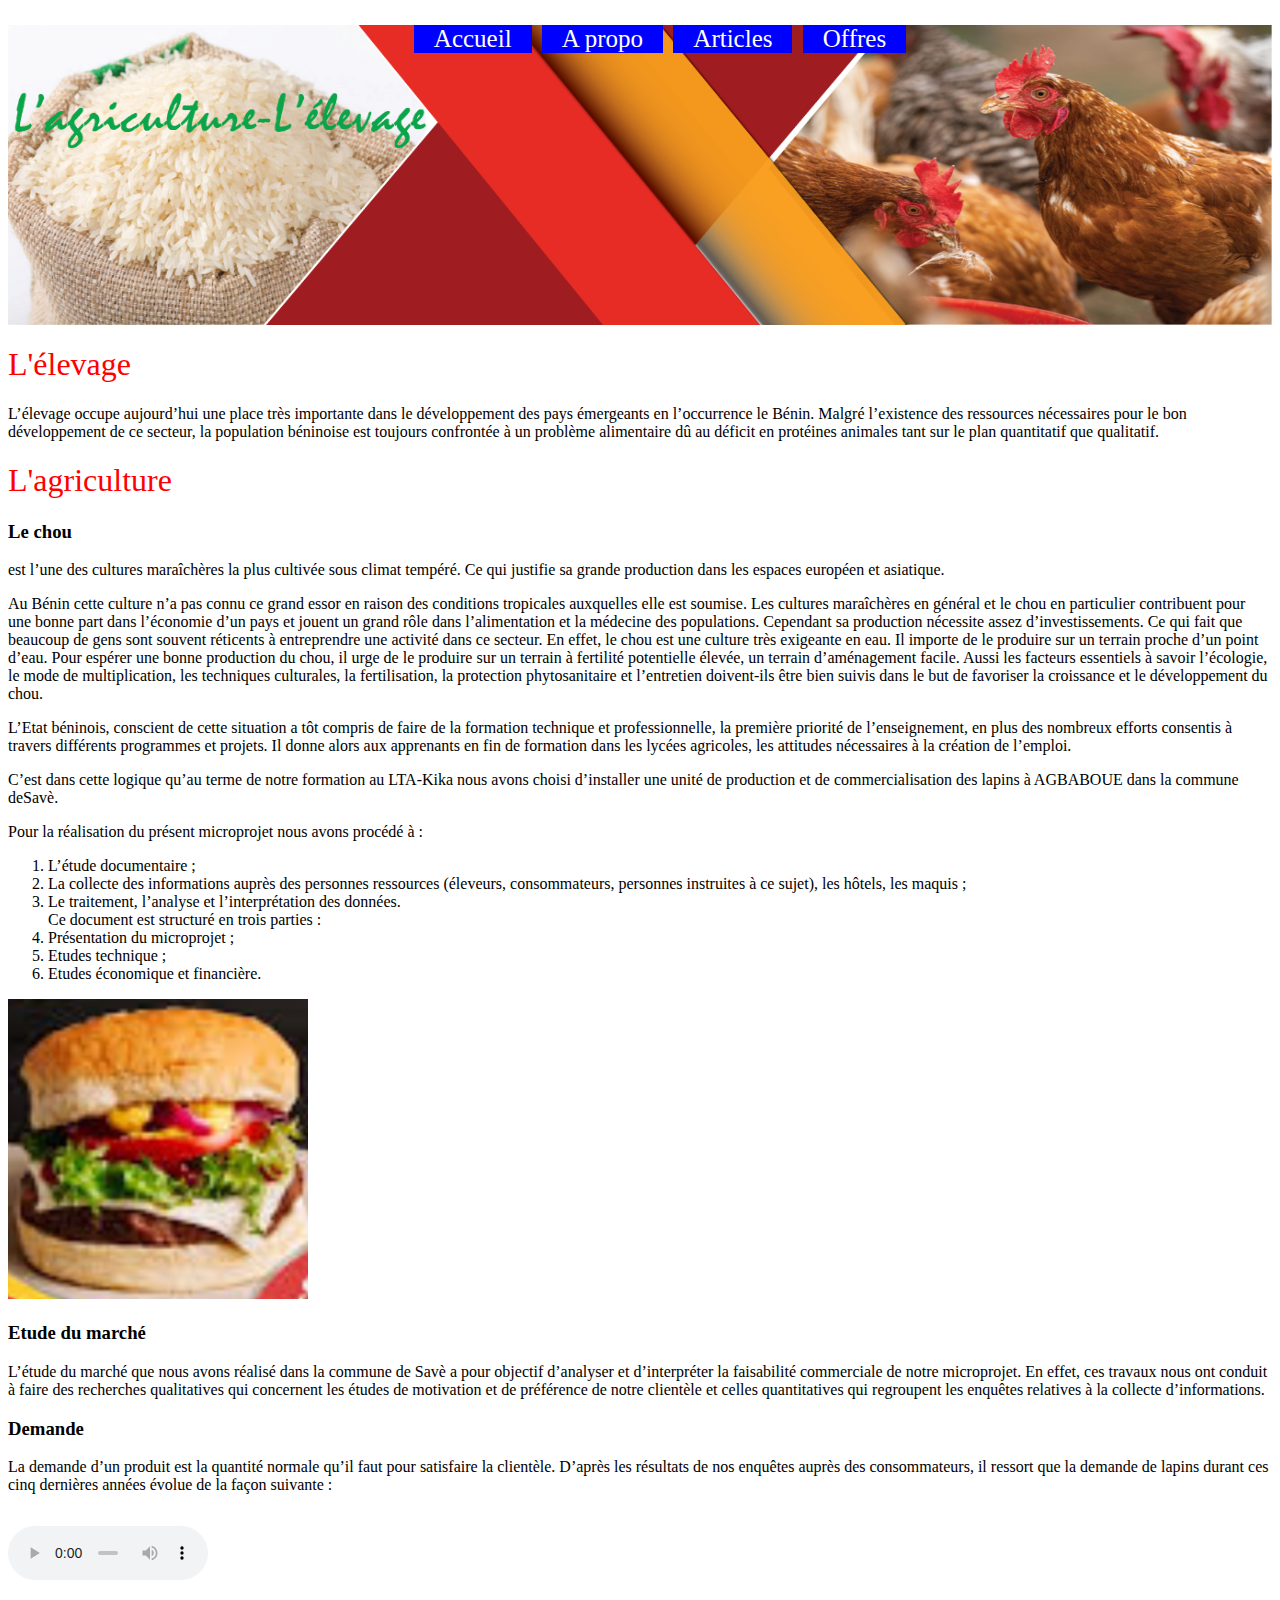
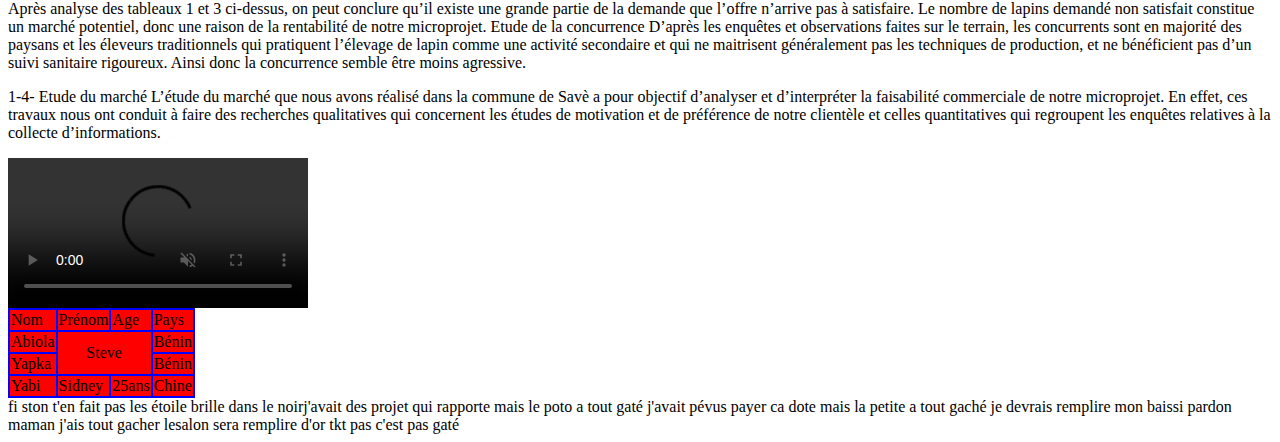
==== index.html @ 5c8879c3 "Create index.html" ====
<!Doctype html >
<html>
<head>
<meta charset ="utf-8"/>
<link rel="stylesheet" href="css/big.css">
<title>Première page web html css</title>
</head>
<body>
		<section class="entete">
             <ul>
            <li><a href="./pdf/guide-de-production-de-manioc.pdf"> Accueil</a></li>
            <li><a href="./pdf/CEFADHTECPV_.16.PDF">A propo</a></li>
            <li><a href="./pdf/6 RYMV.pdf">Articles</a></li>
            <li><a href="./pdf/Cours d'Acarologie generale.pdf">Offres</a></li>
        </ul>  

	</section>
               
	</nav>
		
	<section>
	<h1 class="Titre">L'élevage</h1> 
<p>
	L’élevage occupe aujourd’hui une place très importante dans le développement des pays émergeants en l’occurrence le Bénin. Malgré l’existence des ressources nécessaires pour le  bon développement de ce secteur, la population béninoise est toujours confrontée à un problème alimentaire dû au déficit en protéines animales tant sur le plan quantitatif que qualitatif.</p>
<h1 class="Titre"> L'agriculture</h1> 
	<h3>Le chou</h3> est l’une des cultures maraîchères la plus cultivée sous climat tempéré. Ce qui justifie sa grande production dans les espaces européen et asiatique.
	 
	 <p>Au Bénin cette culture n’a pas connu ce grand essor en raison des conditions tropicales auxquelles elle est soumise. Les cultures maraîchères en général et le chou en particulier contribuent pour une bonne part dans l’économie d’un pays et jouent un grand rôle dans l’alimentation et la médecine des populations. Cependant  sa production nécessite assez d’investissements. Ce qui fait que beaucoup de gens sont souvent réticents à entreprendre une activité dans ce secteur. En effet, le chou est une culture très exigeante en eau. 
	 Il importe de le produire sur un terrain proche d’un point d’eau. Pour espérer une bonne production du chou, il urge de le produire sur un terrain à fertilité potentielle élevée, un terrain d’aménagement facile.
	  Aussi les facteurs essentiels à savoir  l’écologie, le mode de multiplication, les techniques culturales, la fertilisation, la protection phytosanitaire et l’entretien doivent-ils être bien suivis dans le but de favoriser la croissance et le développement du chou.</p>
<!-- 1-Origine et aire de distribution
Le chou chinois originaire de la chine, tient à la fois du chou blanc et de la salade. Il a été importé dans d’autres pays asiatiques comme le Japon, le Laos, l’Inde, Malaisie, Phillipines où on l’appelle pe Tsaï, Pak Choï ou encore Bok Choy et en Europe. Le chou chinois comprend le chou à graines oléagineuses, le chou à racines tubérisées(le navet). 
 Le chou-fleur est originaire du Proche-Orient, où on le récoltait déjà il y a plus de 2000 ans (le chou-fleur était cultivé en Égypte 400 ans avant notre ère). Plus tard le chou-fleur aurait été apporté dans le nord de l'Europe et dans les îles Britanniques, où il est maintenant encore fort apprécié. Aujourd'hui, les plus importants pays producteurs du chou-fleur sont la Chine, l'Inde, la France, l'Italie et les États-Unis.
Le chou pommé, plante vivace est originaire d'Europe. Aujourd'hui, les plus importants pays producteurs du chou-fleur sont la Chine, l'Inde, la France, l'Italie.
2-Caractères botaniques
2-1 La position systématique du chou
Règne : végétal
Sous-règne: Tracheobionta
Division : Magnoliophyta
Classe : Magnoliopsida
Sous-classe : Dilleniidae
Ordre : Brissicales
Famille : Brassicaceae
Genre : Brassica
2-2 Les caractères morphologiques du chou
Selon les variétés, les caractères botaniques que présentent les choux sont :
•	Les  feuilles sont charnues, insensiblement décroissantes, éparses le long de la tige et non comestibles, tendres ( chou perpétuel) . Quant au chou pommé,  les feuilles qui, concaves, non découpées s'imbriquent les unes au-dessus des autres et restent serrées de façon à donner une tête globuleuse à l'extrémité de la tige généralement courte . Les feuilles extérieures sont dures et vertes celles du centre blanches, très tendres par étiolement. Dans la  variété de chou de Milan ou chou frisé, les feuilles sont tout d'abord réunies en tête sur le jeune pied, mais elles s'étalent, ensuite  elles ne sont d'ailleurs point entières comme celles des Choux pommés, mais lobées et déchiquetées. Ces feuilles ordinairement vertes, peuvent être rouges ou panachées.
•	La tige est dressée, lisse et rameuse chez le chou. Quant au chou rave, la tige se termine à sa partie inférieure par une sorte de grosse rave( d’où le nom de chou rave).
•	Les fleurs sont jaunes pâle( chou perpétuel).
•	 Le chou-fleur est une plante herbacée bisannuelle qui a ses feuilles longuement lancéolées, produit une boule blanche tendre et compacte. Cette boule est un méristème, un organe pré-floral qui, si on le laisse évoluer continue sa croissance en tiges florales qui porteront des fleurs jaunes ou blanches, typiques du genre Brassica, puis finalement les graines. Le méristème est récolté avant que le chou ne passe au stade de la floraison, sans quoi il devient impropre à la consommation. Les fruits sont des siliques. Les feuilles à côtes développées enveloppent étroitement cette inflorescence.
•	Le nom courant de chou-fleur porte à confusion, car la partie que l'on consomme n'est pas une fleur, contrairement au brocoli, une autre variété de Brassica oleracea, dont les parties consommées sont effectivement des boutons floraux.
Ce légume-fleur est constitué d'une tête compacte formée de plusieurs inflorescences non développées, attachées à une courte tige centrale (trognon). Celles-ci éclosent en petites fleurs jaunes qu'il convient de ne pas consommer. Il est recouvert de plusieurs couches de feuilles vertes qui forment un écran de protection contre les rayons du soleil. Habituellement blanc, parfois teinté de pourpre, il a une saveur plus ou moins douce selon les variétés.
2-Ecologie et habitat
2-1	Température
La meilleure saison du chou est l'automne, car il aime les températures un peu fraîches. Il se développe bien sous le  climat  frais et humide ; il ne supporte pas les températures extrêmes.
Par ailleurs, la culture devrait prospérer sur la zone côtière à cause de l'amplitude thermique relativement faible car les fortes fluctuations entre les températures de jour et de nuit sont nuisibles. A partir du mois de Mars, les températures élevées (supérieures à 30°C) posent le problème d'évolution rapide des inflorescences du chou fleur et du chou brocoli.
2-2	 Sol 
Un sol léger très fertile pour les cultures hâtives et un sol argilo-siliceux ou sol lourd pour les cultures normales est conseillé. Le  chou pommé se plaît tout particulièrement dans les sols frais (mais sans excès d'humidité), lourd,  riches, à pH > 7 et profondément bêchés pour produire une pomme arrondie, bien pleine, continue et presque lisse. Il est à noter que les pommes du chou de Bruxelles perdent leur fermeté, s'ouvrent et se détachent de l'axe qui les porte lorsque la température est forte. 
La plante est moyennement sensible à la salinité. Tout accroissement de 1 unité au delà de cette valeur se traduit par une baisse d'environ 10% de rendement.
2-3	 L’eau 
Le chou est très exigeante en eau. En terrain séchant, il faut prévoir l’irrigation car le chou pomme apprécie une pluviométrie estivale régulière et abondante. 
2-4	 La lumière 
Le chou est très exigeant en lumière. En effet, lorsque les facteurs eau et éléments nutritifs ne sont pas limitant, le taux de matière sèche produite est proportionnel à la quantité de rayonnement solaire intercepté par la culture. 
4-Mode de multiplication
La majorité des variétés de chou cultivées se multiplient par graines. Les semences à utiliser doivent être des semences de qualité satisfaisante, ayant une bonne faculté germinative et ont besoin de chaleur, d'air et d'humidité. La vitesse de levée en pleine terre dure 1 semaine et dans les couches, elle dure 3 jours. 
Certaines variétés se multiplient  uniquement par bouturage car elles ne produisent pas de graines. Il s’agit du chou perpétuel. Pour renouveler les plants de cette variété, il faut effectuer un bouturage tous les deux ou trois ans. 
Si le terrain lui convient, il peut rester en place pendant environ 6 ans. 
 -->


</p>
 <p>
 	L’Etat béninois, conscient de cette situation a tôt compris de faire de la formation technique et professionnelle, la première priorité de l’enseignement, en plus des nombreux efforts consentis à travers différents programmes et projets. Il donne alors aux apprenants en fin de formation dans les lycées agricoles, les attitudes nécessaires à la création de l’emploi.
</p>
<p>
	C’est dans cette logique qu’au terme de notre formation au LTA-Kika nous avons choisi d’installer une unité de production et de commercialisation des lapins à AGBABOUE dans la commune deSavè.
</p>
<p>Pour la réalisation du présent microprojet nous avons procédé à :
</p>
<ol>
<li>L’étude documentaire ;</li>
<li>La collecte des informations auprès des personnes ressources (éleveurs, consommateurs, personnes instruites à ce sujet), les hôtels, les maquis ;</li>
<li>Le traitement, l’analyse et l’interprétation des données.</li>

Ce document est structuré en trois parties :
<li>Présentation du microprojet ;</li>
<li>Etudes technique ;</li>
<li>Etudes économique et financière.</li>
</ol>
</section>
  <img src="./images/A2.png">
  	
  </img>
<!-- <ul> -->
 	<h3>Etude  du marché</h3>
	<p>
 		L’étude du marché que nous avons réalisé dans la commune de Savè a pour objectif d’analyser et d’interpréter  la faisabilité commerciale de notre microprojet. En effet, ces travaux nous ont conduit à faire des recherches qualitatives qui concernent les études de motivation et de préférence de notre clientèle et celles quantitatives qui regroupent les enquêtes relatives à la collecte d’informations.
 	</p>
<h3>Demande</h3>
	<p>
		La demande d’un produit est la quantité normale qu’il faut pour satisfaire la clientèle. D’après les résultats de nos enquêtes auprès des consommateurs, il ressort que la demande de lapins durant ces cinq dernières années  évolue de la façon suivante :
	</p>
<!-- </ul> -->
			<audio controls> <source src="B1.mp3"></audio>
<p class="analyse">
	Après analyse des tableaux 1 et 3 ci-dessus, on peut conclure qu’il existe une grande partie de la demande que l’offre n’arrive pas à satisfaire. Le nombre de lapins demandé non satisfait  constitue un marché potentiel, donc une raison de la rentabilité de notre microprojet.
</h4>Etude de la concurrence</h4>
	D’après les enquêtes et observations faites sur le terrain, les concurrents sont en majorité des paysans et les éleveurs traditionnels qui pratiquent l’élevage de lapin comme une activité secondaire et qui ne maitrisent généralement pas les techniques de production, et ne bénéficient pas d’un suivi sanitaire rigoureux. Ainsi donc la concurrence semble être moins agressive.
</p>
	<!-- 1-3-4-	Population
La population de la commune de Savè est estimée selon l’INSAE, RGPH-4 2013          à  87 177 habitants soit 12,20% de la population du département des collines. Les femmes font 36240 habitants soit 50,7% de l’effectif total de la population communale.
La densité de la population est de 52 habitants en moyenne par km2.  
	Ménages  
On dénombre 11 688 ménages dont la taille moyenne est de 6 membres, 9 472 ménages sont dirigés par les hommes. 
	Ethnies 
Plusieurs groupes socio-culturels ou ethniques cohabitent dans la commune dont les Shabè sont majoritaires. Aux côtés de ces autochtones vivent les Fons, les Idaasha, les Bètamaribè, les Peulhs, les Adja, etc. Ils pratiquent diverses religions dont les plus importantes sont par ordre : le catholicisme, l’islam,  le protestantisme, l’animisme et les nombreuses nouvelles religions d’inspiration chrétienne et d’origine anglo-saxonne 
On peut distinguer  en % : Adja : 1,7 – Fon 29,6 – Bariba 0,6 – Dendi 0,4 – Yom Lokpa 1,4 – Peuhl 3,4 – Otamari 3,4 – Yoruba et apparentés 57,4 – Autres 2,2 
	Religions  
On dénombre en % : Religions traditionnelles 2,1% ;  Religion Catholique 38,5% ; Religion protestante 10,4% ; Musulmans 22,9% ; Chrétiens célestes 6,9% ;  Autres 10,5%
  -->
<p>1-4-	Etude  du marché
L’étude du marché que nous avons réalisé dans la commune de Savè a pour objectif d’analyser et d’interpréter  la faisabilité commerciale de notre microprojet. En effet, ces travaux nous ont conduit à faire des recherches qualitatives qui concernent les études de motivation et de préférence de notre clientèle et celles quantitatives qui regroupent les enquêtes relatives à la collecte d’informations.</p>
</p>
			<video controls autoplay muted=""> <source src="./vidéo/C4.mp4" type="video/mp4"></video> 
<table>
    <tr>
        <td>Nom</td>
        <td>Prénom</td>
        <td>Age</td>
        <td>Pays</td>
    </tr>
    <tr>
        <td>Abiola</td>
        <td colspan="2" rowspan="2" align="center">Steve</td>
        <!-- <td>17ans</td> -->
        <td>Bénin</td>   
         
    </tr>
     <tr>
        <td>Yapka</td>
        <!-- <td>Landryne</td> -->
        <!-- <td>16ans</td> -->
        <td>Bénin</td>
         
    </tr>
     <tr>
        <td>Yabi</td>
        <td>Sidney</td>
        <td>25ans</td>
        <td>Chine</td>
    </tr>
</table>

</body>
</html>


</body>
</html>
fi ston t'en fait pas les étoile brille dans le noirj'avait des projet qui rapporte mais le poto a tout gaté j'avait pévus payer ca dote mais la petite a tout gaché je devrais remplire mon baissi pardon maman j'ais tout gacher lesalon sera remplire d'or tkt pas c'est pas gaté
---- css/big.css ----
td{
 	background-color: red;
 }
 table,td
 {
	border-collapse: collapse;
	border: 2px solid blue;
}

.analyse{
	text-align: left;
}

audio
{
	height:70px;
	width: 200px;
}
video{
	display:flex;
}

img
{
	height:300px;
	width: 300px;
}

.entete
{
	height: 300px;
	width: 100%;
	background-image: url("../images/A7.png");
	background-repeat: no-repeat;
	background-size:100% 300px;

}

ul li
{
	font-size: 25px;
	margin-left:2px;
	margin-right:2px;
	padding-right:20px;
	padding-left: 20px;
	background-color: blue;
	list-style-type: none;
	display: inline-block;
}

a
{
	color: white;
	text-decoration: none;
}

a:hover
{
	color: black;
}

li:hover
{
	background:white;
}

ul
{
	text-align: center;
	font-size:25px;
}

.Titre
{

	font-weight:normal;
	color:red;
}

ol p
{
	font-size:25px;
text-align:center;
}
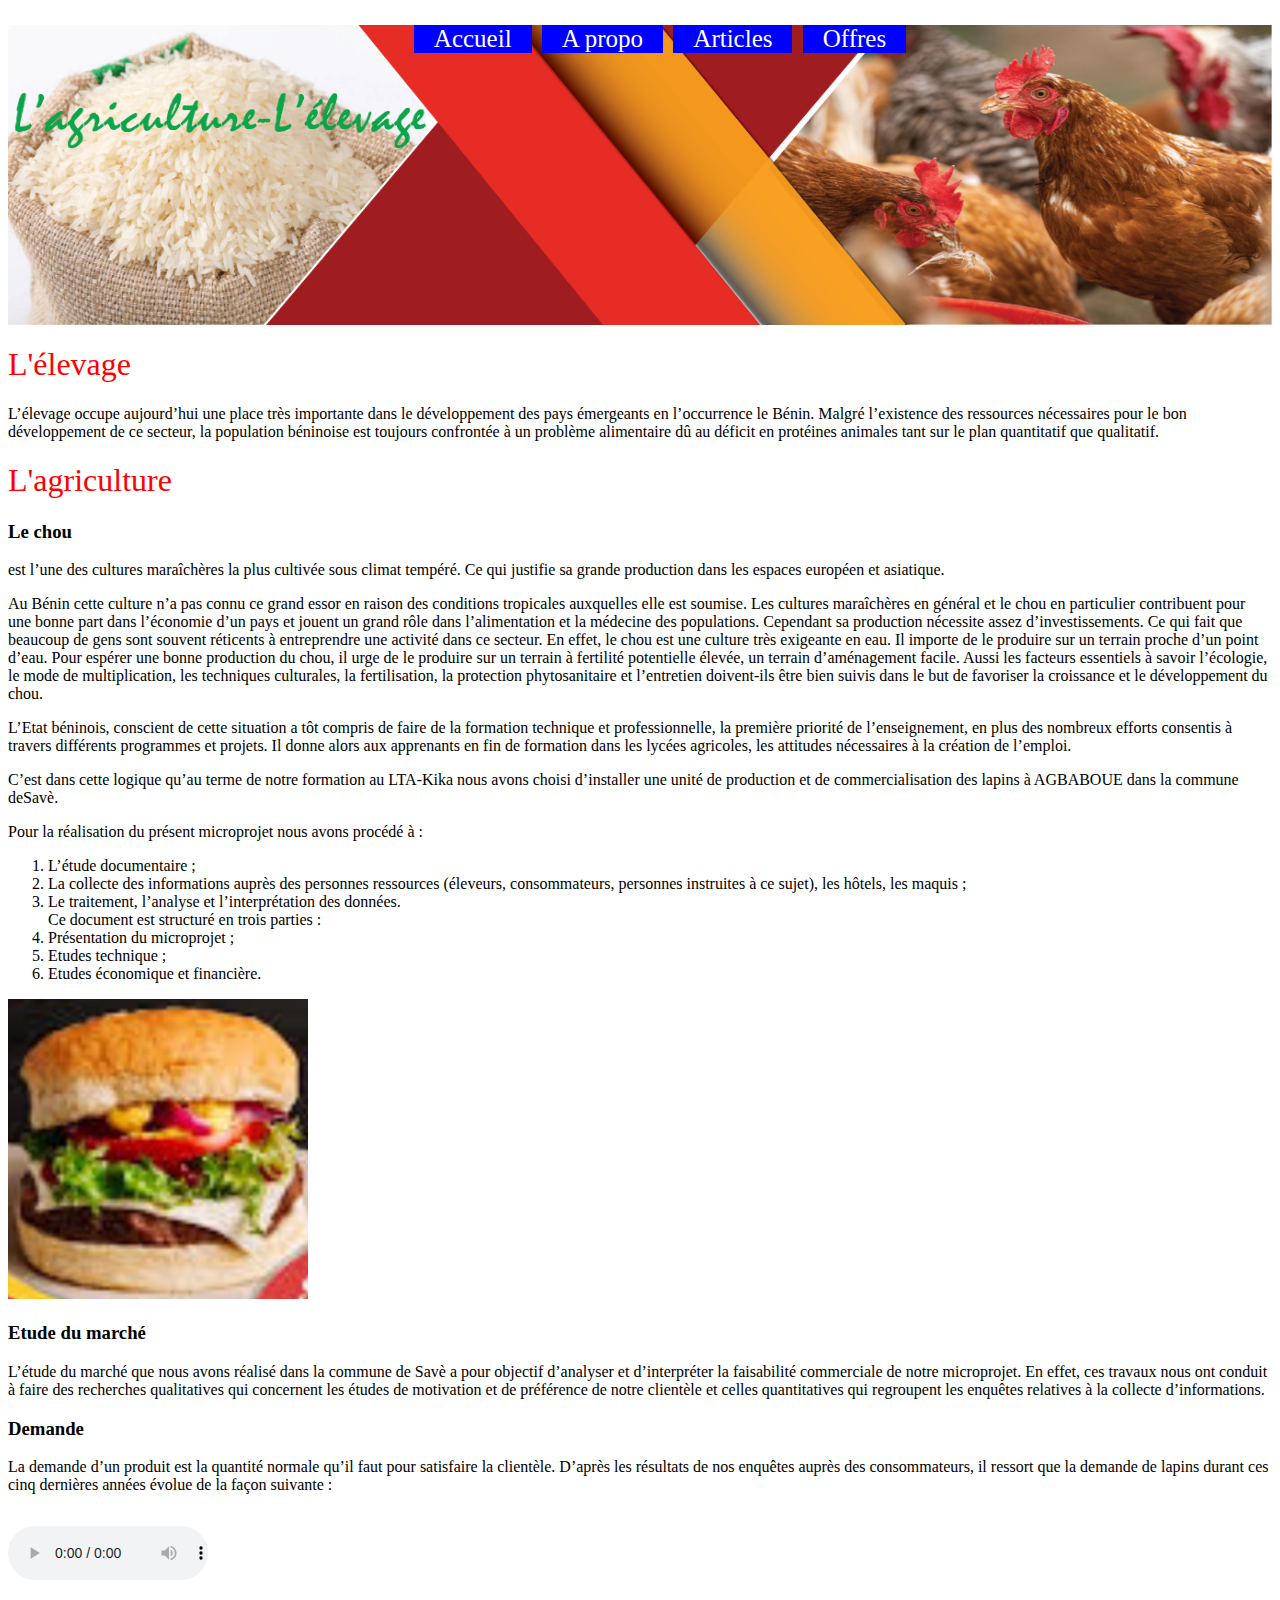
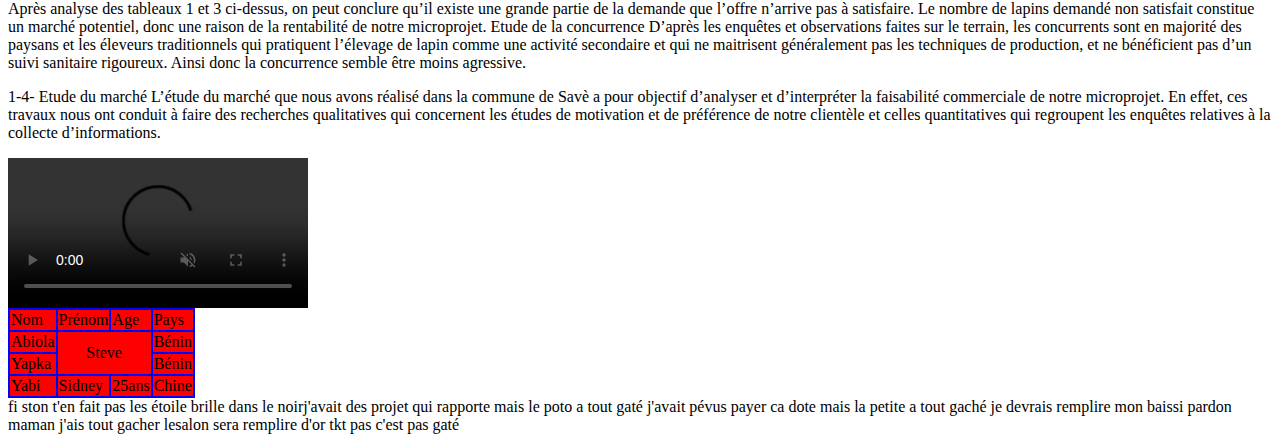
==== commit 89faec00: "Update index.html" ====
--- a/index.html
+++ b/index.html
@@ -101,7 +101,7 @@
 		La demande d’un produit est la quantité normale qu’il faut pour satisfaire la clientèle. D’après les résultats de nos enquêtes auprès des consommateurs, il ressort que la demande de lapins durant ces cinq dernières années  évolue de la façon suivante :
 	</p>
 <!-- </ul> -->
-			<audio controls> <source src="B1.mp3"></audio>
+			<audio controls> <source src="./audio/B1.mp3"></audio>
 <p class="analyse">
 	Après analyse des tableaux 1 et 3 ci-dessus, on peut conclure qu’il existe une grande partie de la demande que l’offre n’arrive pas à satisfaire. Le nombre de lapins demandé non satisfait  constitue un marché potentiel, donc une raison de la rentabilité de notre microprojet.
 </h4>Etude de la concurrence</h4>
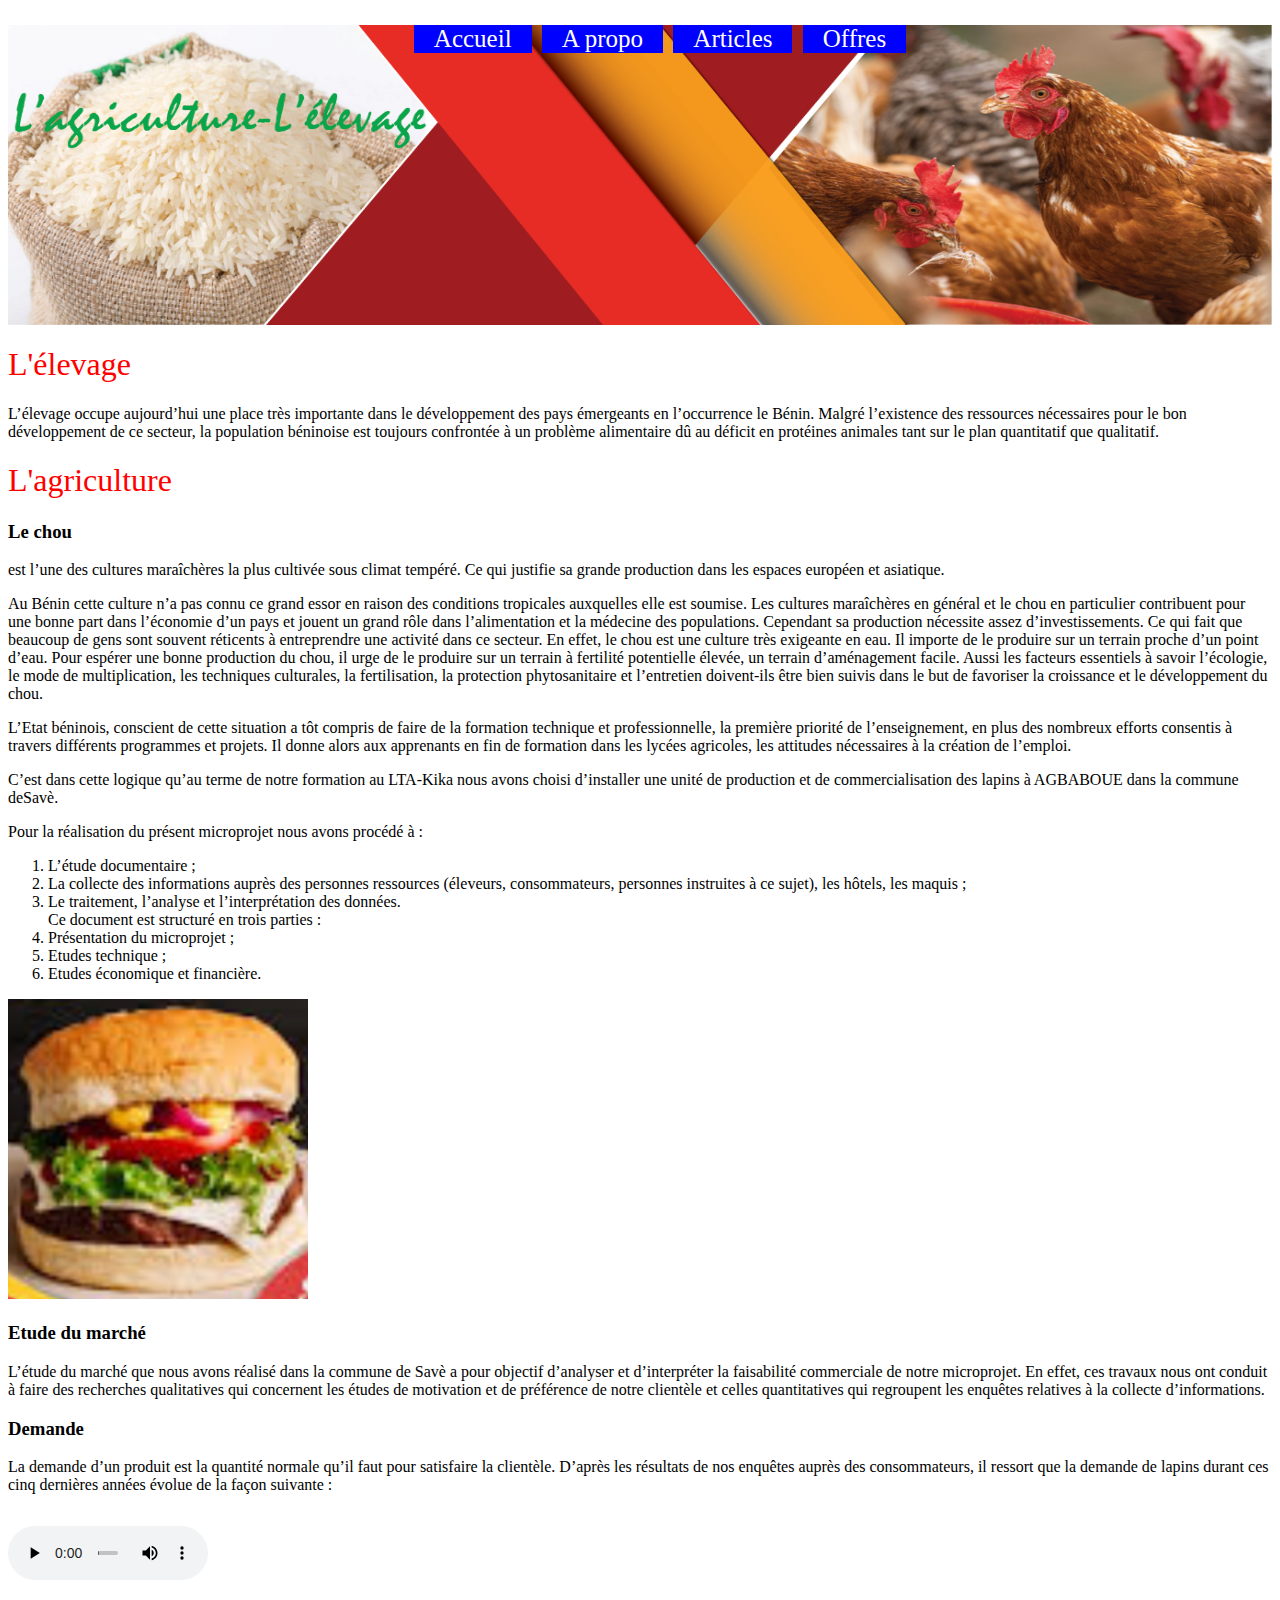
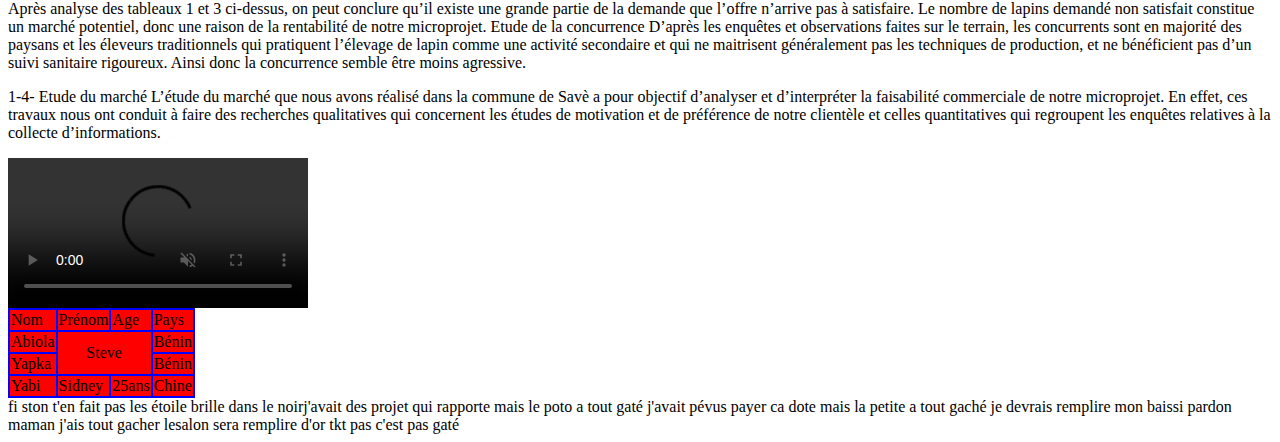
==== commit 84f79db8: "Update index.html" ====
--- a/index.html
+++ b/index.html
@@ -101,7 +101,7 @@
 		La demande d’un produit est la quantité normale qu’il faut pour satisfaire la clientèle. D’après les résultats de nos enquêtes auprès des consommateurs, il ressort que la demande de lapins durant ces cinq dernières années  évolue de la façon suivante :
 	</p>
 <!-- </ul> -->
-			<audio controls> <source src="./audio/B1.mp3"></audio>
+			<audio controls> <source src="./audio/B2.mp3"></audio>
 <p class="analyse">
 	Après analyse des tableaux 1 et 3 ci-dessus, on peut conclure qu’il existe une grande partie de la demande que l’offre n’arrive pas à satisfaire. Le nombre de lapins demandé non satisfait  constitue un marché potentiel, donc une raison de la rentabilité de notre microprojet.
 </h4>Etude de la concurrence</h4>
